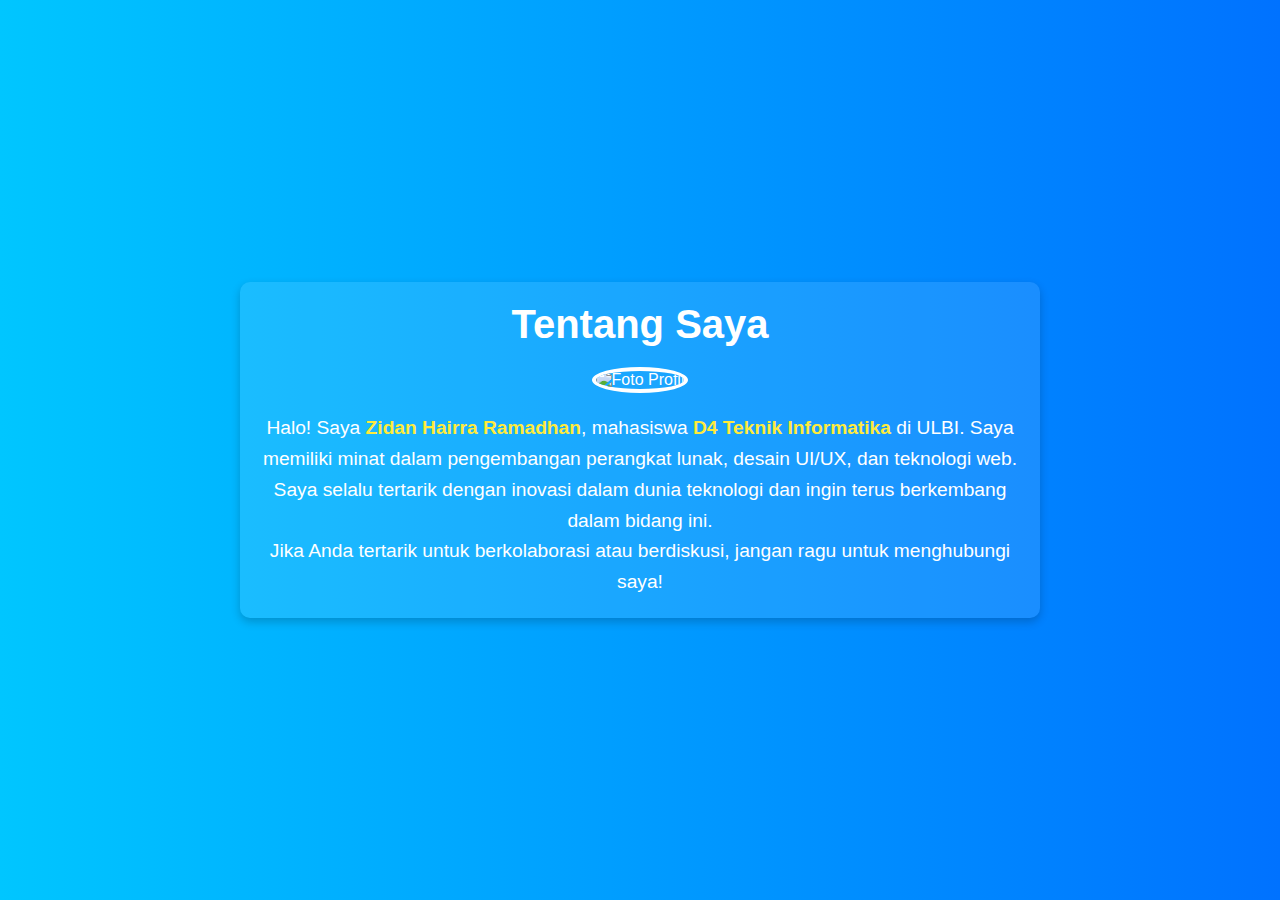
==== about.html @ 1456c15e "v" ====
<!DOCTYPE html>
<html lang="id">
<head>
    <meta charset="UTF-8">
    <meta name="viewport" content="width=device-width, initial-scale=1.0">
    <title>Tentang Saya</title>
    <link rel="stylesheet" href="style.css">
    <style>
        body {
            font-family: Arial, sans-serif;
            margin: 0;
            padding: 0;
            background: linear-gradient(to right, #00c6ff, #0072ff);
            color: white;
            text-align: center;
        }
        .container {
            max-width: 800px;
            margin: 50px auto;
            background: rgba(255, 255, 255, 0.1);
            padding: 20px;
            border-radius: 10px;
            box-shadow: 0 4px 10px rgba(0, 0, 0, 0.2);
        }
        h1 {
            font-size: 2.5em;
        }
        p {
            font-size: 1.2em;
            line-height: 1.6;
        }
        .highlight {
            color: #ffeb3b;
            font-weight: bold;
        }
        .profile-img {
            width: 150px;
            height: 150px;
            border-radius: 50%;
            margin: 20px 0;
            border: 4px solid white;
        }
    </style>
</head>
<body>
    <div class="container">
        <h1>Tentang Saya</h1>
        <img src="profile.jpg" alt="Foto Profil" class="profile-img">
        <p>Halo! Saya <span class="highlight">Zidan Hairra Ramadhan</span>, mahasiswa <span class="highlight">D4 Teknik Informatika</span> di ULBI. Saya memiliki minat dalam pengembangan perangkat lunak, desain UI/UX, dan teknologi web.</p>
        <p>Saya selalu tertarik dengan inovasi dalam dunia teknologi dan ingin terus berkembang dalam bidang ini.</p>
        <p>Jika Anda tertarik untuk berkolaborasi atau berdiskusi, jangan ragu untuk menghubungi saya!</p>
    </div>
</body>
</html>
---- style.css ----
/* Reset some basic styles */
* {
    margin: 0;
    padding: 0;
    box-sizing: border-box;
}

/* Body styling */
body {
    font-family: Arial, sans-serif;
    background-color: #f4f4f4;
    display: flex;
    justify-content: center;
    align-items: center;
    height: 100vh;
}

/* Card container styling */
.card {
    width: 100%;
    max-width: 450px;
    background-color: #ffffff;
    border-radius: 8px;
    box-shadow: 0 4px 6px rgba(0, 0, 0, 0.1);
    overflow: hidden;
    display: flex;
    flex-direction: column;
}

/* Header styling */
.card-header {
    display: flex;
    align-items: center;
    padding: 20px;
    background-color: #0d0f16;
    color: #fff;
}

.card-header .logo {
    margin-right: 10px;
}

.profile-img {
    width: 60px;
    height: 60px;
    border-radius: 50%;
    object-fit: cover;
    margin-right: 10px;
}

.header-info h1 {
    font-size: 1.5rem;
    font-weight: bold;
}

.header-info p {
    font-size: 1rem;
}

/* Card body styling */
.card-body {
    padding: 20px;
    color: #333;
}

.card-body p {
    margin-bottom: 10px;
}

.card-body a {
    color: #0a0a0a;
    text-decoration: none;
}

.card-body .socials {
    display: flex;
    gap: 10px;
    margin: 15px 0;
}

.card-body .social-icon {
    padding: 8px 15px;
    background-color: #ddd;
    color: #0c0c0c;
    border-radius: 5px;
    text-decoration: none;
}

.card-body .social-icon:hover {
    background-color: #3e79f8;
    color: #fff;
}

.rate {
    font-size: 1.1rem;
    font-weight: bold;
    color: #e2dfe9;
}

/* Card footer styling */
.card-footer {
    background-color: #f7f7f7;
    padding: 15px;
    text-align: center;
    font-size: 0.9rem;
    color: #555;
}

/* Media queries for responsiveness */
@media (max-width: 768px) {
    .card {
        width: 90%;
    }
    .card-header .profile-img {
        width: 50px;
        height: 50px;
    }
    .card-header h1 {
        font-size: 1.3rem;
    }
    .card-body {
        padding: 15px;
    }
}

.social-icon {
    font-size: 18px; /* Ukuran font ikon */
    margin: 10px; /* Jarak antar ikon */
    color: #000; /* Warna ikon */
    text-decoration: none; /* Menghilangkan garis bawah pada tautan */
}

.social-icon i {
    margin-right: 8px; /* Jarak antara ikon dan teks */
}

.social-icon:hover {
    color: #007bff; /* Warna saat hover */
}
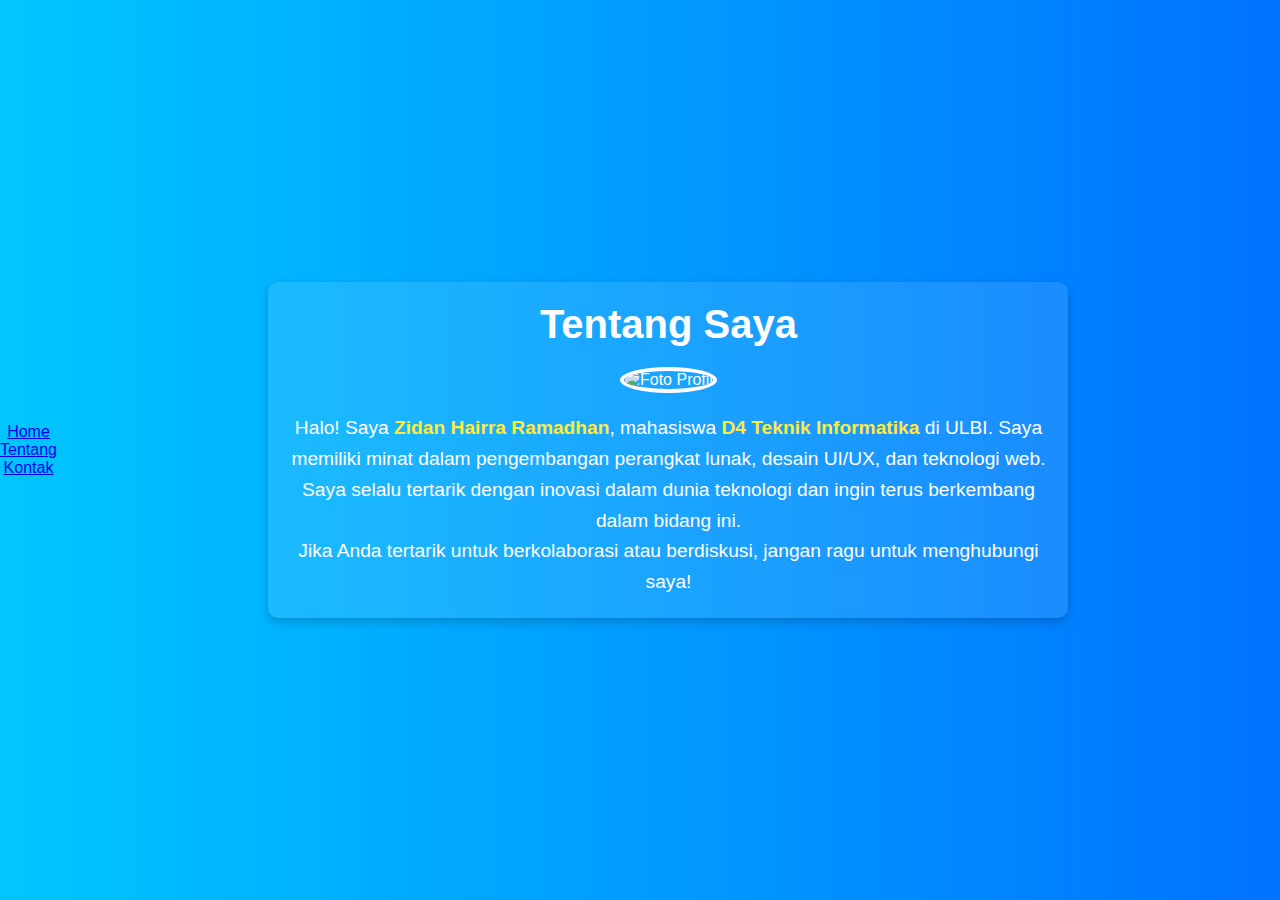
==== commit 926a741f: "v" ====
--- a/about.html
+++ b/about.html
@@ -5,6 +5,13 @@
     <meta name="viewport" content="width=device-width, initial-scale=1.0">
     <title>Tentang Saya</title>
     <link rel="stylesheet" href="style.css">
+    <nav>
+        <ul>
+            <li><a href="home.html">Home</a></li>
+            <li><a href="about.html">Tentang</a></li>
+            <li><a href="contact.html">Kontak</a></li>
+        </ul>
+    </nav>
     <style>
         body {
             font-family: Arial, sans-serif;
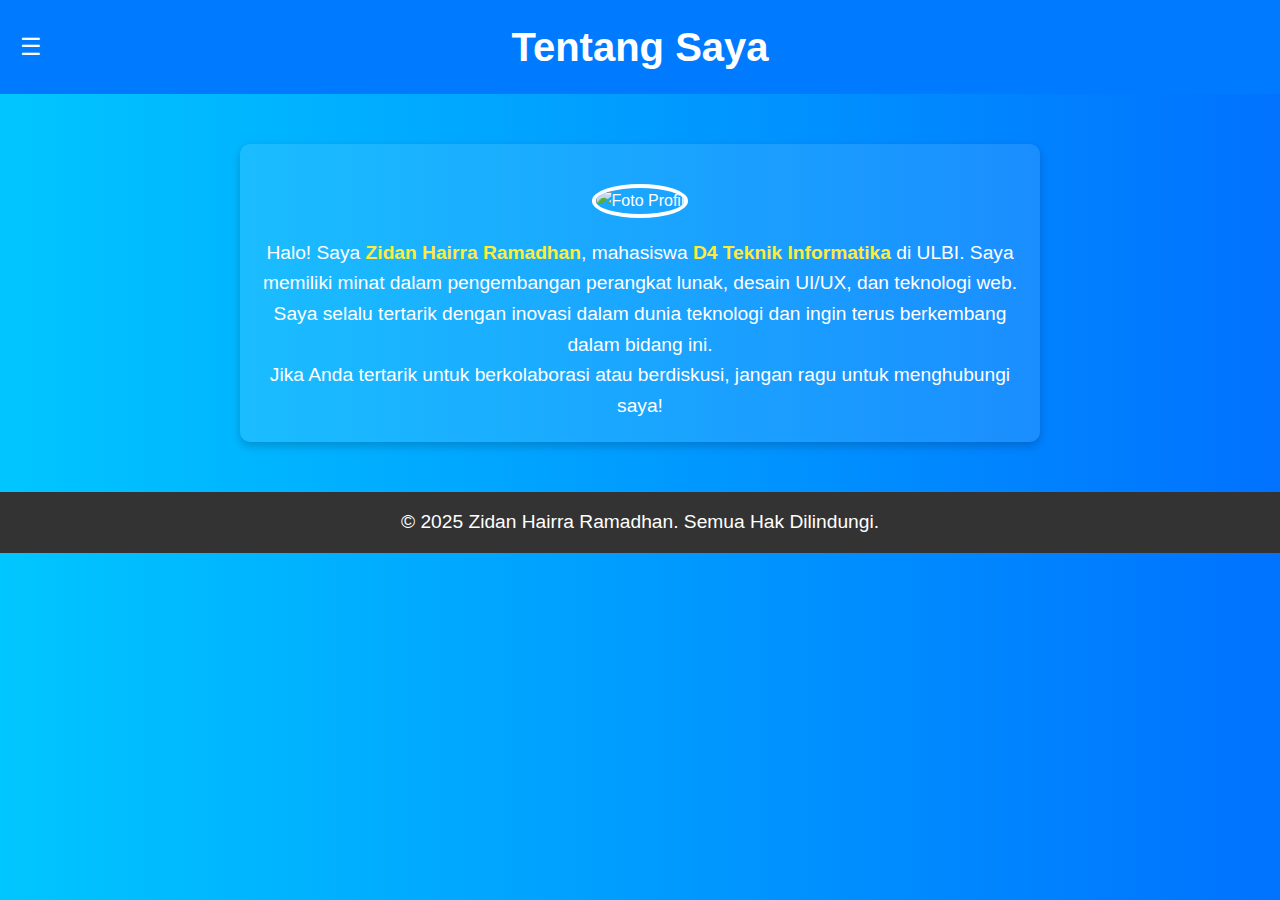
==== commit 2c9fac3b: "v" ====
--- a/about.html
+++ b/about.html
@@ -5,14 +5,9 @@
     <meta name="viewport" content="width=device-width, initial-scale=1.0">
     <title>Tentang Saya</title>
     <link rel="stylesheet" href="style.css">
-    <nav>
-        <ul>
-            <li><a href="home.html">Home</a></li>
-            <li><a href="about.html">Tentang</a></li>
-            <li><a href="contact.html">Kontak</a></li>
-        </ul>
-    </nav>
+    <link rel="stylesheet" href="https://cdnjs.cloudflare.com/ajax/libs/font-awesome/6.0.0-beta3/css/all.min.css">
     <style>
+        /* Tambahan CSS untuk halaman tentang */
         body {
             font-family: Arial, sans-serif;
             margin: 0;
@@ -46,16 +41,40 @@
             border-radius: 50%;
             margin: 20px 0;
             border: 4px solid white;
+            object-fit: cover;
         }
     </style>
 </head>
 <body>
+    <header class="header">
+        <div class="menu-icon" onclick="toggleMenu()">☰</div>
+        <h1>Tentang Saya</h1>
+    </header>
+
+    <nav id="menu" class="menu">
+        <ul>
+            <li><a href="home.html">Home</a></li>
+            <li><a href="about.html">Tentang</a></li>
+            <li><a href="contact.html">Kontak</a></li>
+        </ul>
+    </nav>
+
     <div class="container">
-        <h1>Tentang Saya</h1>
         <img src="profile.jpg" alt="Foto Profil" class="profile-img">
         <p>Halo! Saya <span class="highlight">Zidan Hairra Ramadhan</span>, mahasiswa <span class="highlight">D4 Teknik Informatika</span> di ULBI. Saya memiliki minat dalam pengembangan perangkat lunak, desain UI/UX, dan teknologi web.</p>
         <p>Saya selalu tertarik dengan inovasi dalam dunia teknologi dan ingin terus berkembang dalam bidang ini.</p>
         <p>Jika Anda tertarik untuk berkolaborasi atau berdiskusi, jangan ragu untuk menghubungi saya!</p>
     </div>
+
+    <footer class="footer">
+        <p>&copy; 2025 Zidan Hairra Ramadhan. Semua Hak Dilindungi.</p>
+    </footer>
+
+    <script>
+        function toggleMenu() {
+            const menu = document.getElementById("menu");
+            menu.classList.toggle("active");
+        }
+    </script>
 </body>
-</html>
+</html>--- a/style.css
+++ b/style.css
@@ -1,139 +1,179 @@
-/* Reset some basic styles */
+/* Reset CSS */
 * {
     margin: 0;
     padding: 0;
     box-sizing: border-box;
 }
 
-/* Body styling */
 body {
-    font-family: Arial, sans-serif;
+    font-family: 'Arial', sans-serif;
+    line-height: 1.6;
     background-color: #f4f4f4;
-    display: flex;
-    justify-content: center;
-    align-items: center;
-    height: 100vh;
+    color: #333;
 }
 
-/* Card container styling */
-.card {
-    width: 100%;
-    max-width: 450px;
-    background-color: #ffffff;
-    border-radius: 8px;
-    box-shadow: 0 4px 6px rgba(0, 0, 0, 0.1);
-    overflow: hidden;
-    display: flex;
-    flex-direction: column;
+/* Header */
+.header {
+    background-color: #007BFF;
+    color: #fff;
+    padding: 15px 20px;
+    text-align: center;
+    position: relative;
 }
 
-/* Header styling */
-.card-header {
-    display: flex;
-    align-items: center;
-    padding: 20px;
-    background-color: #0d0f16;
-    color: #fff;
+.menu-icon {
+    position: absolute;
+    left: 20px;
+    top: 50%;
+    transform: translateY(-50%);
+    font-size: 24px;
+    cursor: pointer;
 }
 
-.card-header .logo {
-    margin-right: 10px;
+/* Navigation Menu */
+.menu {
+    display: none;
+    flex-direction: column;
+    background-color: #333;
+    padding: 10px;
+}
+
+.menu.active {
+    display: flex;
+}
+
+.menu a {
+    color: #fff;
+    text-decoration: none;
+    padding: 10px;
+    text-align: center;
+    transition: background-color 0.3s ease;
+}
+
+.menu a:hover {
+    background-color: #007BFF;
+}
+
+/* Main Content */
+.container {
+    max-width: 800px;
+    margin: 20px auto;
+    padding: 20px;
+    background-color: #fff;
+    border-radius: 10px;
+    box-shadow: 0 0 10px rgba(0, 0, 0, 0.1);
+}
+
+.profile {
+    text-align: center;
+    margin-bottom: 20px;
 }
 
 .profile-img {
-    width: 60px;
-    height: 60px;
+    width: 150px;
+    height: 150px;
     border-radius: 50%;
     object-fit: cover;
-    margin-right: 10px;
+    margin-bottom: 15px;
+    border: 3px solid #007BFF;
 }
 
-.header-info h1 {
-    font-size: 1.5rem;
-    font-weight: bold;
+.profile h2 {
+    font-size: 24px;
+    margin-bottom: 10px;
+    color: #007BFF;
 }
 
-.header-info p {
-    font-size: 1rem;
+.profile p {
+    font-size: 16px;
+    color: #666;
 }
 
-/* Card body styling */
-.card-body {
-    padding: 20px;
-    color: #333;
+.contact-info, .social-links {
+    margin-bottom: 20px;
 }
 
-.card-body p {
+.contact-info h2, .social-links h2 {
+    font-size: 20px;
     margin-bottom: 10px;
+    color: #007BFF;
 }
 
-.card-body a {
-    color: #0a0a0a;
+.contact-info p {
+    font-size: 16px;
+    margin-bottom: 5px;
+}
+
+.contact-info a {
+    color: #007BFF;
     text-decoration: none;
 }
 
-.card-body .socials {
-    display: flex;
-    gap: 10px;
-    margin: 15px 0;
+.contact-info a:hover {
+    text-decoration: underline;
 }
 
-.card-body .social-icon {
-    padding: 8px 15px;
-    background-color: #ddd;
-    color: #0c0c0c;
-    border-radius: 5px;
-    text-decoration: none;
+.social-icons {
+    display: flex;
+    justify-content: center;
+    gap: 20px;
 }
 
-.card-body .social-icon:hover {
-    background-color: #3e79f8;
-    color: #fff;
+.social-icons a {
+    color: #007BFF;
+    font-size: 24px;
+    transition: color 0.3s ease;
 }
 
-.rate {
-    font-size: 1.1rem;
-    font-weight: bold;
-    color: #e2dfe9;
+.social-icons a:hover {
+    color: #0056b3;
 }
 
-/* Card footer styling */
-.card-footer {
-    background-color: #f7f7f7;
+/* Footer */
+.footer {
+    text-align: center;
     padding: 15px;
-    text-align: center;
-    font-size: 0.9rem;
-    color: #555;
+    background-color: #333;
+    color: #fff;
+    margin-top: 20px;
 }
 
-/* Media queries for responsiveness */
-@media (max-width: 768px) {
-    .card {
-        width: 90%;
+/* Responsive Design */
+@media (max-width: 600px) {
+    .menu-icon {
+        display: block;
     }
-    .card-header .profile-img {
-        width: 50px;
-        height: 50px;
+
+    .menu {
+        display: none;
     }
-    .card-header h1 {
-        font-size: 1.3rem;
+
+    .menu.active {
+        display: flex;
     }
-    .card-body {
+
+    .container {
         padding: 15px;
     }
-}
 
-.social-icon {
-    font-size: 18px; /* Ukuran font ikon */
-    margin: 10px; /* Jarak antar ikon */
-    color: #000; /* Warna ikon */
-    text-decoration: none; /* Menghilangkan garis bawah pada tautan */
-}
+    .profile-img {
+        width: 120px;
+        height: 120px;
+    }
 
-.social-icon i {
-    margin-right: 8px; /* Jarak antara ikon dan teks */
-}
+    .profile h2 {
+        font-size: 20px;
+    }
 
-.social-icon:hover {
-    color: #007bff; /* Warna saat hover */
-}
+    .profile p {
+        font-size: 14px;
+    }
+
+    .contact-info p, .social-links h2 {
+        font-size: 14px;
+    }
+
+    .social-icons a {
+        font-size: 20px;
+    }
+}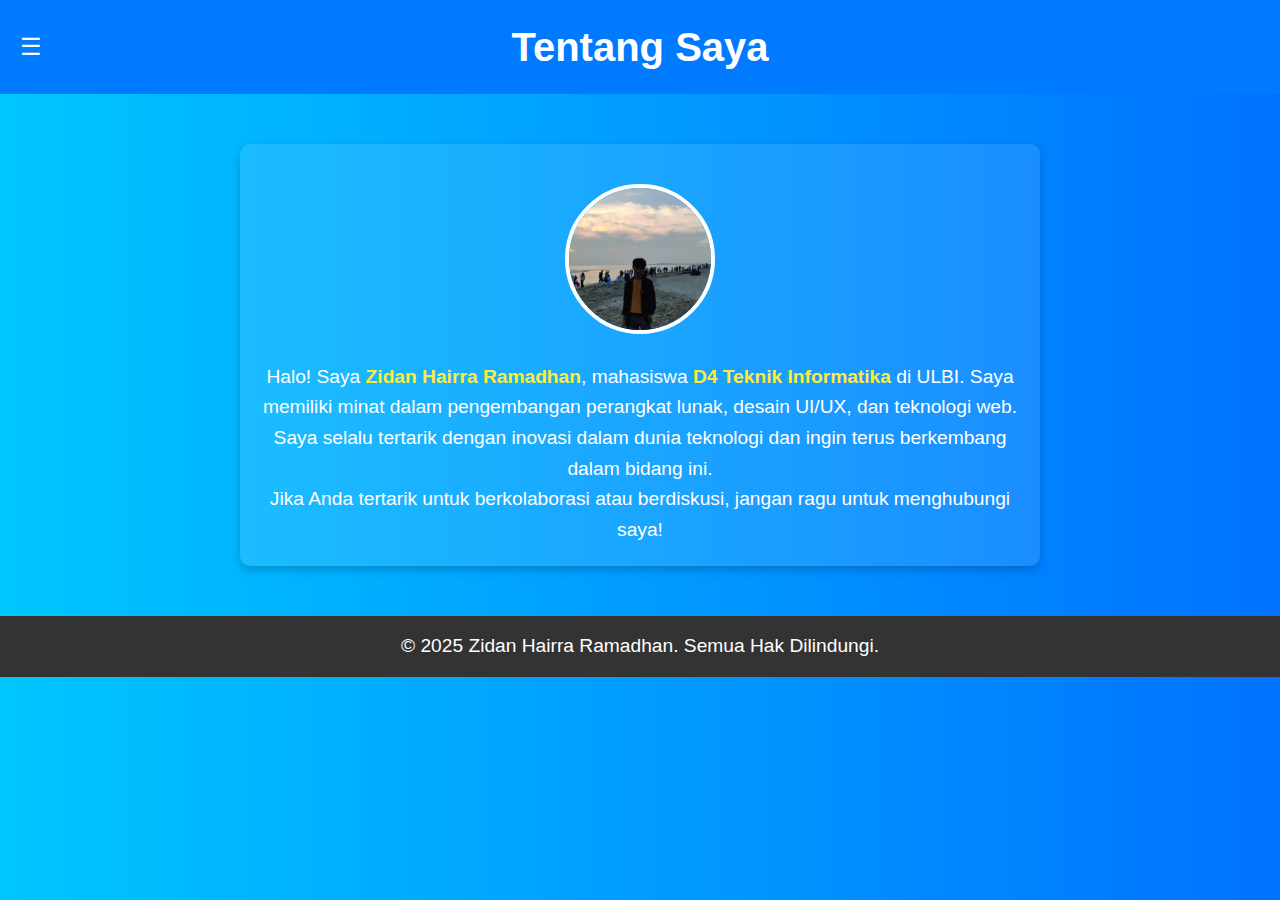
==== commit 16da3187: "v" ====
--- a/about.html
+++ b/about.html
@@ -60,7 +60,7 @@
     </nav>
 
     <div class="container">
-        <img src="profile.jpg" alt="Foto Profil" class="profile-img">
+        <img src="logo.png" alt="Foto Profil" class="profile-img">
         <p>Halo! Saya <span class="highlight">Zidan Hairra Ramadhan</span>, mahasiswa <span class="highlight">D4 Teknik Informatika</span> di ULBI. Saya memiliki minat dalam pengembangan perangkat lunak, desain UI/UX, dan teknologi web.</p>
         <p>Saya selalu tertarik dengan inovasi dalam dunia teknologi dan ingin terus berkembang dalam bidang ini.</p>
         <p>Jika Anda tertarik untuk berkolaborasi atau berdiskusi, jangan ragu untuk menghubungi saya!</p>
